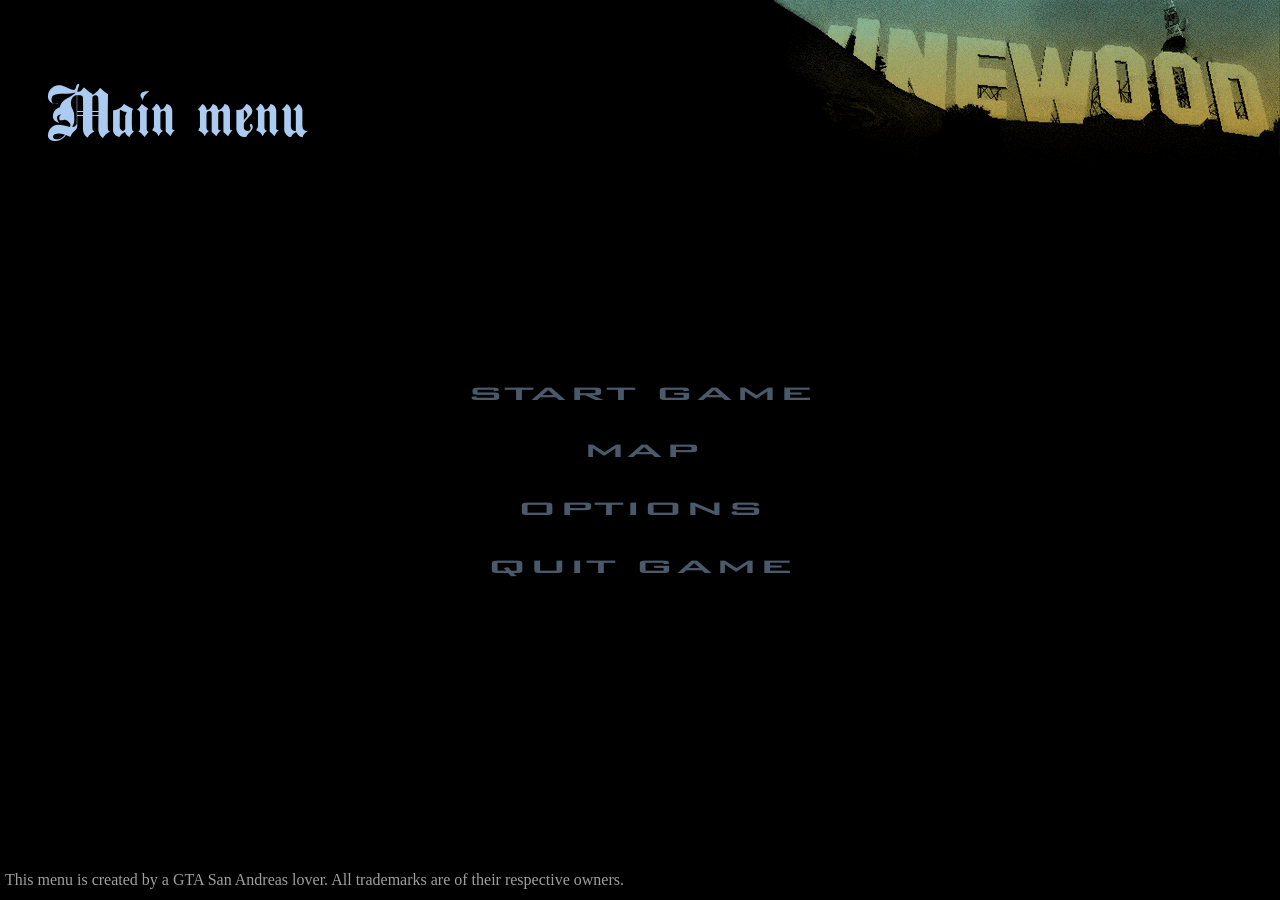
==== index.html @ 767e9272 "Add files via upload" ====
<!DOCTYPE html>
<html lang="en">
<head>
	<meta charset="UTF-8">
	<meta http-equiv="X-UA-Compatible" content="IE=edge">
	<meta name="viewport" content="width=device-width, initial-scale=1.0">
	<title>GTA SA Menu - Main menu</title>
	<link rel="icon" type="image/png" sizes="32x32" href="./images/favicon-32x32.png">
	<link rel="icon" type="image/png" sizes="96x96" href="./images/favicon-96x96.png">
	<link rel="icon" type="image/png" sizes="16x16" href="./images/favicon-16x16.png">
	<meta name="description" content="GTA SA Menu - Main menu">
	<meta name="keywords" content="html, css, gta, san andreas, menu, web">
	<meta property="og:type" content="website">
	<meta property="og:title" content="Simple GTA San Andreas Menu">

	<link rel="stylesheet" href="./fonts/myfonts.min.css">
	<link rel="stylesheet" href="./css/normalize.min.css">
	<link rel="stylesheet" href="./css/gtasamenu.min.css">
</head>
<body class="container">
	<header class="menu-header">
		<h1 class="menu-title">Main menu</h1>
		<div style="background-image: url('./images/back8.png');" class="menu-image"></div>
	</header>
	<main class="menu-content">
		<ul class="menu-container">
			<li class="menu-option"><a href="./game.html">start game</li>
			<li class="menu-option"><a href="./map.html">map</li>
			<li class="menu-option"><a href="./options.html">options</a></li>
			<li class="menu-option"><a href="./quitgame.html">quit game</a></li>
		</ul>		
	</main>
	<footer class="menu-footer">
		<p class="menu-footer-message">This menu is created by a GTA San Andreas lover. All trademarks are of their respective owners.</p>
	</footer>
	<script src="./js/gtasamenu.min.js"></script>
</body>
</html>
---- fonts/myfonts.min.css ----
@font-face{font-family:Beckett;src:url(Beckett/Beckett.eot);src:url(Beckett/Beckett.eot?#iefix) format('embedded-opentype'),url(Beckett/Beckett.woff2) format('woff2'),url(Beckett/Beckett.woff) format('woff'),url(Beckett/Beckett.ttf) format('truetype'),url(Beckett/Beckett.svg#Beckett) format('svg');font-weight:100;font-style:normal;font-display:swap}@font-face{font-family:BankGothic;src:url(BankGothic/BankGothicBold.eot);src:url(BankGothic/BankGothicBold.eot?#iefix) format('embedded-opentype'),url(BankGothic/BankGothicBold.woff2) format('woff2'),url(BankGothic/BankGothicBold.woff) format('woff'),url(BankGothic/BankGothicBold.svg#BankGothicBold) format('svg');font-weight:700;font-style:normal;font-display:swap}@font-face{font-family:Futura;src:url(Futura/Futura-Bold.eot);src:url(Futura/Futura-Bold.eot?#iefix) format('embedded-opentype'),url(Futura/Futura-Bold.woff2) format('woff2'),url(Futura/Futura-Bold.woff) format('woff'),url(Futura/Futura-Bold.ttf) format('truetype'),url(Futura/Futura-Bold.svg#Futura-Bold) format('svg');font-weight:700;font-style:normal;font-display:swap}@font-face{font-family:'Pricedown Bl';src:url(Pricedown/PricedownBl-Regular.eot);src:url(Pricedown/PricedownBl-Regular.eot?#iefix) format('embedded-opentype'),url(Pricedown/PricedownBl-Regular.woff2) format('woff2'),url(Pricedown/PricedownBl-Regular.woff) format('woff'),url(Pricedown/PricedownBl-Regular.ttf) format('truetype'),url(Pricedown/PricedownBl-Regular.svg#PricedownBl-Regular) format('svg');font-weight:900;font-style:normal;font-display:swap}
---- css/gtasamenu.min.css ----
.container{font-size:16px;overflow:hidden;color:#fff;background-color:#000;cursor:url(../images/mouse.png),auto;width:100vw;height:100vh;display:grid;grid-template-columns:repeat(3,1fr);grid-template-rows:.8fr 1.6fr .6fr;grid-template-areas:"header header header" "content content content" "footer footer footer"}.container--map{grid-template-rows:.1fr 1fr .2fr}.menu-image{position:absolute;top:0;right:0;width:512px;height:512px;background-repeat:no-repeat}.menu-header{grid-area:header;height:100%;display:flex;justify-content:center;flex-direction:column}.menu-content{grid-area:content}.menu-footer{grid-area:footer}.menu-content--map{background-image:url(../images/map.png);background-repeat:no-repeat;background-size:100%;margin:0 84px;border:4px #7c7b7b solid;display:flex;flex-wrap:wrap;flex-direction:row}.menu-map--message{text-transform:uppercase;font-size:16px;font-family:BankGothic;bottom:60px;right:80px;position:absolute}.menu-map--legend{display:flex;flex:1 0 50%;margin:40px 60px;background:rgba(0,0,0,.7)}.menu-map--legend-title{height:-moz-fit-content;height:fit-content;margin:0;font-family:Beckett,Verdana;font-weight:400;font-style:normal;font-size:40px;position:absolute;margin-left:80px;margin-top:20px;text-shadow:-2px 0 #000,0 2px #000,2px 0 #000,0 -2px #000}.menu-map--legend-items{margin-top:30px;width:100%;display:flex;list-style:none;flex-direction:column}.menu-map--legend-item{margin-top:6px;display:flex;color:#accbf1;font-size:20px;font-family:BankGothic;text-transform:uppercase;text-shadow:-1px 0 #000,0 1px #000,1px 0 #000,0 -1px #000}.menu-map-legend-icon{margin-right:6px;width:24px}.menu-map--city{filter:blur(.5px);font-family:'Pricedown Bl';font-size:40px;width:100%;display:flex;justify-content:flex-end;align-items:flex-end;margin-bottom:30px;margin-right:80px;text-shadow:-2px 0 #000,0 2px #000,2px 0 #000,0 -2px #000}.menu-title{width:-moz-fit-content;width:fit-content;padding-left:3rem;margin:0;font-family:Beckett,Verdana;font-weight:400;font-style:normal;font-size:4.5rem;color:#accbf1}.menu-subtitle{padding-left:6rem;font-family:Futura,Arial,Helvetica,sans-serif;letter-spacing:1px;font-size:1.5em;color:#4a5a6b}.menu-container{margin:0;padding:0;width:100%;list-style:none;height:100%;display:flex;flex-direction:column;justify-content:center}.menu-container--game{padding-left:100px;justify-content:flex-start}.menu-container--options{width:50%;height:80%}.menu-container--language{justify-content:flex-start}.menu-option{align-self:center;margin:15px;color:#4a5a6b;transform:scale(2,1);font-size:24px;font-family:BankGothic;position:relative;text-transform:uppercase}.menu-option>a{width:-moz-fit-content;width:fit-content;text-decoration:none;color:#4a5a6b;cursor:url(../images/mouse.png),auto}.menu-option>a:hover{color:#98b3d5}.menu-option>a:hover::before{position:absolute;content:"";left:-30px;width:90px;height:90px;background-size:24px 60px;background-repeat:no-repeat;background-image:url(../images/arrow.png)}.menu-option--game{align-self:flex-start;transform:scale(1,1);font-size:36px;letter-spacing:1.5px;margin:8px 15px}.menu-option--game>a:hover::before{left:-40px;background-size:36px 70px}.menu-option--back{bottom:40px;right:80px;position:absolute}.menu-option--back-left{position:absolute;left:100px;bottom:40px}.menu-option--datagame{width:80%;text-shadow:-2px 0 #000,0 2px #000,2px 0 #000,0 -2px #000;margin:2px 15px;transform:scale(1,1);letter-spacing:1.2px}.menu-option--datagame-left{width:40%;display:inline-flex}.menu-option--datagame-right{width:60%;display:inline-flex;justify-content:flex-end}.menu-option--datagame-blank{text-align:center}.menu-option--datagame-blank>a{width:100%;display:block}.menu-option--language{margin:10px 15px}.menu-footer-message{color:rgba(255,255,255,.623);padding:0 5px;height:85%;display:flex;align-items:flex-end}.menu-disable{display:none}
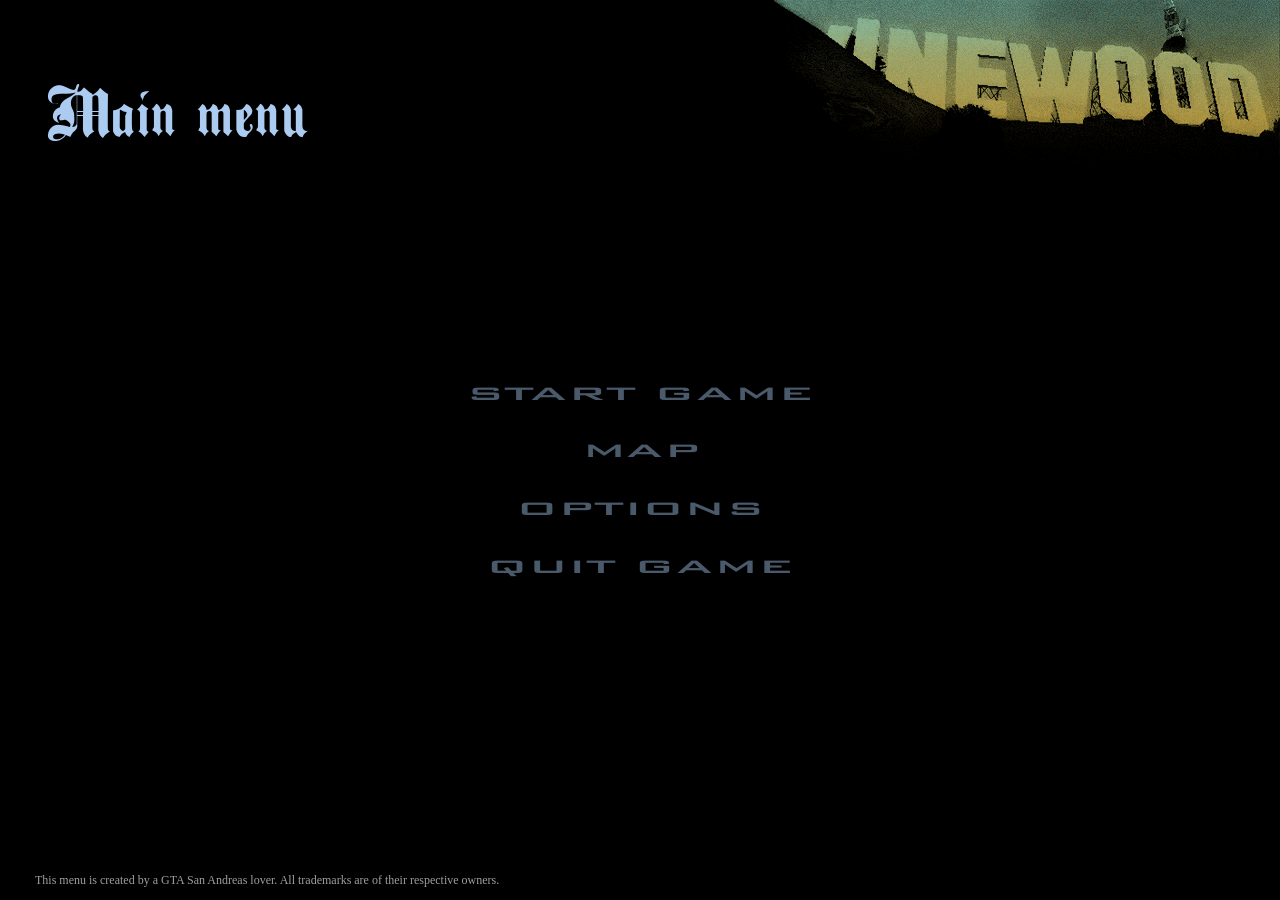
==== commit d220046a: "Add files via upload" ====
--- a/index.html
+++ b/index.html
@@ -24,8 +24,8 @@
 	</header>
 	<main class="menu-content">
 		<ul class="menu-container">
-			<li class="menu-option"><a href="./game.html">start game</li>
-			<li class="menu-option"><a href="./map.html">map</li>
+			<li class="menu-option"><a href="./game.html">start game</a></li>
+			<li class="menu-option"><a href="./map.html">map</a></li>
 			<li class="menu-option"><a href="./options.html">options</a></li>
 			<li class="menu-option"><a href="./quitgame.html">quit game</a></li>
 		</ul>		
--- a/fonts/myfonts.min.css
+++ b/fonts/myfonts.min.css
@@ -1 +1 @@
-@font-face{font-family:Beckett;src:url(Beckett/Beckett.eot);src:url(Beckett/Beckett.eot?#iefix) format('embedded-opentype'),url(Beckett/Beckett.woff2) format('woff2'),url(Beckett/Beckett.woff) format('woff'),url(Beckett/Beckett.ttf) format('truetype'),url(Beckett/Beckett.svg#Beckett) format('svg');font-weight:100;font-style:normal;font-display:swap}@font-face{font-family:BankGothic;src:url(BankGothic/BankGothicBold.eot);src:url(BankGothic/BankGothicBold.eot?#iefix) format('embedded-opentype'),url(BankGothic/BankGothicBold.woff2) format('woff2'),url(BankGothic/BankGothicBold.woff) format('woff'),url(BankGothic/BankGothicBold.svg#BankGothicBold) format('svg');font-weight:700;font-style:normal;font-display:swap}@font-face{font-family:Futura;src:url(Futura/Futura-Bold.eot);src:url(Futura/Futura-Bold.eot?#iefix) format('embedded-opentype'),url(Futura/Futura-Bold.woff2) format('woff2'),url(Futura/Futura-Bold.woff) format('woff'),url(Futura/Futura-Bold.ttf) format('truetype'),url(Futura/Futura-Bold.svg#Futura-Bold) format('svg');font-weight:700;font-style:normal;font-display:swap}@font-face{font-family:'Pricedown Bl';src:url(Pricedown/PricedownBl-Regular.eot);src:url(Pricedown/PricedownBl-Regular.eot?#iefix) format('embedded-opentype'),url(Pricedown/PricedownBl-Regular.woff2) format('woff2'),url(Pricedown/PricedownBl-Regular.woff) format('woff'),url(Pricedown/PricedownBl-Regular.ttf) format('truetype'),url(Pricedown/PricedownBl-Regular.svg#PricedownBl-Regular) format('svg');font-weight:900;font-style:normal;font-display:swap}+@font-face{font-family:Beckett;src:url(Beckett/Beckett.eot);src:url(Beckett/Beckett.eot?#iefix) format('embedded-opentype'),url(Beckett/Beckett.woff2) format('woff2'),url(Beckett/Beckett.woff) format('woff'),url(Beckett/Beckett.TTF) format('truetype'),url(Beckett/Beckett.svg#Beckett) format('svg');font-weight:100;font-style:normal;font-display:swap}@font-face{font-family:BankGothic;src:url(BankGothic/BankGothicBold.eot);src:url(BankGothic/BankGothicBold.eot?#iefix) format('embedded-opentype'),url(BankGothic/BankGothicBold.woff2) format('woff2'),url(BankGothic/BankGothicBold.woff) format('woff'),url(BankGothic/BankGothicBold.svg#BankGothicBold) format('svg');font-weight:700;font-style:normal;font-display:swap}@font-face{font-family:Futura;src:url(Futura/Futura-Bold.eot);src:url(Futura/Futura-Bold.eot?#iefix) format('embedded-opentype'),url(Futura/Futura-Bold.woff2) format('woff2'),url(Futura/Futura-Bold.woff) format('woff'),url(Futura/Futura-Bold.ttf) format('truetype'),url(Futura/Futura-Bold.svg#Futura-Bold) format('svg');font-weight:700;font-style:normal;font-display:swap}@font-face{font-family:'Pricedown Bl';src:url(Pricedown/PricedownBl-Regular.eot);src:url(Pricedown/PricedownBl-Regular.eot?#iefix) format('embedded-opentype'),url(Pricedown/PricedownBl-Regular.woff2) format('woff2'),url(Pricedown/PricedownBl-Regular.woff) format('woff'),url(Pricedown/PricedownBl-Regular.ttf) format('truetype'),url(Pricedown/PricedownBl-Regular.svg#PricedownBl-Regular) format('svg');font-weight:900;font-style:normal;font-display:swap}
--- a/css/gtasamenu.min.css
+++ b/css/gtasamenu.min.css
@@ -1 +1,320 @@
-.container{font-size:16px;overflow:hidden;color:#fff;background-color:#000;cursor:url(../images/mouse.png),auto;width:100vw;height:100vh;display:grid;grid-template-columns:repeat(3,1fr);grid-template-rows:.8fr 1.6fr .6fr;grid-template-areas:"header header header" "content content content" "footer footer footer"}.container--map{grid-template-rows:.1fr 1fr .2fr}.menu-image{position:absolute;top:0;right:0;width:512px;height:512px;background-repeat:no-repeat}.menu-header{grid-area:header;height:100%;display:flex;justify-content:center;flex-direction:column}.menu-content{grid-area:content}.menu-footer{grid-area:footer}.menu-content--map{background-image:url(../images/map.png);background-repeat:no-repeat;background-size:100%;margin:0 84px;border:4px #7c7b7b solid;display:flex;flex-wrap:wrap;flex-direction:row}.menu-map--message{text-transform:uppercase;font-size:16px;font-family:BankGothic;bottom:60px;right:80px;position:absolute}.menu-map--legend{display:flex;flex:1 0 50%;margin:40px 60px;background:rgba(0,0,0,.7)}.menu-map--legend-title{height:-moz-fit-content;height:fit-content;margin:0;font-family:Beckett,Verdana;font-weight:400;font-style:normal;font-size:40px;position:absolute;margin-left:80px;margin-top:20px;text-shadow:-2px 0 #000,0 2px #000,2px 0 #000,0 -2px #000}.menu-map--legend-items{margin-top:30px;width:100%;display:flex;list-style:none;flex-direction:column}.menu-map--legend-item{margin-top:6px;display:flex;color:#accbf1;font-size:20px;font-family:BankGothic;text-transform:uppercase;text-shadow:-1px 0 #000,0 1px #000,1px 0 #000,0 -1px #000}.menu-map-legend-icon{margin-right:6px;width:24px}.menu-map--city{filter:blur(.5px);font-family:'Pricedown Bl';font-size:40px;width:100%;display:flex;justify-content:flex-end;align-items:flex-end;margin-bottom:30px;margin-right:80px;text-shadow:-2px 0 #000,0 2px #000,2px 0 #000,0 -2px #000}.menu-title{width:-moz-fit-content;width:fit-content;padding-left:3rem;margin:0;font-family:Beckett,Verdana;font-weight:400;font-style:normal;font-size:4.5rem;color:#accbf1}.menu-subtitle{padding-left:6rem;font-family:Futura,Arial,Helvetica,sans-serif;letter-spacing:1px;font-size:1.5em;color:#4a5a6b}.menu-container{margin:0;padding:0;width:100%;list-style:none;height:100%;display:flex;flex-direction:column;justify-content:center}.menu-container--game{padding-left:100px;justify-content:flex-start}.menu-container--options{width:50%;height:80%}.menu-container--language{justify-content:flex-start}.menu-option{align-self:center;margin:15px;color:#4a5a6b;transform:scale(2,1);font-size:24px;font-family:BankGothic;position:relative;text-transform:uppercase}.menu-option>a{width:-moz-fit-content;width:fit-content;text-decoration:none;color:#4a5a6b;cursor:url(../images/mouse.png),auto}.menu-option>a:hover{color:#98b3d5}.menu-option>a:hover::before{position:absolute;content:"";left:-30px;width:90px;height:90px;background-size:24px 60px;background-repeat:no-repeat;background-image:url(../images/arrow.png)}.menu-option--game{align-self:flex-start;transform:scale(1,1);font-size:36px;letter-spacing:1.5px;margin:8px 15px}.menu-option--game>a:hover::before{left:-40px;background-size:36px 70px}.menu-option--back{bottom:40px;right:80px;position:absolute}.menu-option--back-left{position:absolute;left:100px;bottom:40px}.menu-option--datagame{width:80%;text-shadow:-2px 0 #000,0 2px #000,2px 0 #000,0 -2px #000;margin:2px 15px;transform:scale(1,1);letter-spacing:1.2px}.menu-option--datagame-left{width:40%;display:inline-flex}.menu-option--datagame-right{width:60%;display:inline-flex;justify-content:flex-end}.menu-option--datagame-blank{text-align:center}.menu-option--datagame-blank>a{width:100%;display:block}.menu-option--language{margin:10px 15px}.menu-footer-message{color:rgba(255,255,255,.623);padding:0 5px;height:85%;display:flex;align-items:flex-end}.menu-disable{display:none}+.container {
+	font-size: 16px;
+	overflow: hidden;
+	color: #fff;
+	background-color: #000;
+	cursor: url("../images/mouse.png"), auto;
+	width: 100vw;
+	height: 100vh;
+	display: grid;
+	grid-template-columns: repeat(3, 1fr);
+	grid-template-rows: 0.8fr 1.6fr 0.6fr;
+	
+	grid-template-areas: "header header header"
+						"content content content"
+						"footer footer footer";
+}
+
+.container--map {
+	grid-template-rows: 0.1fr 1fr 0.2fr;
+}
+
+/* Splash Background */
+.menu-image {
+	position: absolute;
+	top: 0px;
+	right: 0px;
+	width: 512px;
+	height: 512px;
+	background-repeat: no-repeat;
+}
+
+/* My CSS Grid Classes */
+.menu-header {
+	grid-area: header;
+	height: 100%;
+	display: flex;
+	justify-content: center;
+	flex-direction: column;
+}
+
+.menu-content {
+	grid-area: content;
+}
+
+.menu-footer {
+	grid-area: footer;
+}
+
+/* Map */
+.menu-content--map {
+	background-image: url("../images/map.png") ;
+	background-repeat: no-repeat;
+	background-size: 100%;
+	margin: 0px 84px;
+	border: 4px rgb(124, 123, 123) solid;
+	display: flex;
+	flex-wrap: wrap;
+	flex-direction: row;
+}
+
+.menu-map--message {
+	text-transform: uppercase;
+	font-size: 16px;
+	font-family: BankGothic;
+	bottom: 60px;
+	right: 80px;
+	position: absolute;	
+}
+
+.menu-map--legend {
+	display: flex;
+	flex: 1 0 50%;
+	margin: 40px 60px;
+	background: rgba(0, 0, 0, .7);
+}
+
+.menu-map--legend-title {
+	height: -moz-fit-content;
+	height: fit-content;
+	margin: 0px;
+	font-family: Beckett, Verdana;
+	font-weight: 400;
+	font-style: normal;
+	font-size: 40px;
+	position: absolute;
+	margin-left: 80px;
+	margin-top: 20px;
+	text-shadow: -2px 0 #000, 0 2px #000, 2px 0 #000, 0 -2px #000;
+}
+
+.menu-map--legend-items {
+	margin-top: 30px;
+	width: 100%;
+	display: flex;
+	list-style: none;
+	flex-direction: column;
+}
+
+.menu-map--legend-item {
+	margin-top: 6px;
+	display: flex;
+	color: rgb(172, 203, 241);
+	font-size: 20px;
+	font-family: BankGothic;
+	text-transform: uppercase;
+	text-shadow: -1px 0 #000, 0 1px #000, 1px 0 #000, 0 -1px #000;
+}
+
+.menu-map-legend-icon {
+	margin-right: 6px;
+	width: 24px;
+}
+
+.menu-map--city {
+	filter: blur(0.5px);
+    font-family: 'Pricedown Bl';
+	font-size: 40px;
+	width: 100%;
+	display: flex;
+	justify-content: flex-end;
+	align-items: flex-end;
+	margin-bottom: 30px;
+	margin-right: 80px;	
+	text-shadow: -2px 0 #000, 0 2px #000, 2px 0 #000, 0 -2px #000;
+}
+
+/* Header */
+.menu-title {
+	width: -moz-fit-content;
+	width: fit-content;
+	padding-left: 3rem;
+	margin: 0;
+	font-family: Beckett, Verdana;
+	font-weight: 400;
+	font-style: normal;
+	font-size: 4.5rem;
+	color: rgb(172, 203, 241);
+}
+
+.menu-subtitle {
+	padding-left: 6rem;
+	font-family: Futura, Arial, Helvetica, sans-serif;
+	letter-spacing: 1px;
+	font-size: 1.5em;
+	color:rgb(74, 90, 107);
+}
+
+/* Menu container */
+.menu-container {
+	margin: 0px;
+	padding: 0px;
+	width: 100%;
+	list-style: none;
+	height: 100%;
+	display: flex;
+	flex-direction: column;
+	justify-content: center;
+}
+
+/* Menu container fixes */
+.menu-container--game {
+	padding-left: 100px;
+	justify-content: flex-start;
+}
+
+.menu-container--options {
+	width: 50%;
+	height: 80%;
+}
+
+.menu-container--language {
+	justify-content: flex-start;
+}
+
+/* Menu option */
+.menu-option {
+	align-self: center;
+	margin: 15px;
+	color: rgb(74, 90, 107);
+	transform: scale(2,1);
+	font-size: 24px;
+	font-family: BankGothic;
+	position: relative;
+	text-transform: uppercase;
+}
+
+.menu-option > a {
+	width: -moz-fit-content;
+	width: fit-content;
+	text-decoration: none;	
+	color: rgb(74, 90, 107);
+	cursor: url("../images/mouse.png"), auto;
+}
+
+.menu-option > a:hover {
+	color: rgb(152, 179, 213);
+}
+
+.menu-option > a:hover::before {
+	position: absolute;
+	content: "";
+	left: -30px;
+	width: 90px;
+	height: 90px;
+	background-size: 24px 60px;
+	background-repeat: no-repeat;
+	background-image: url('../images/arrow.png');
+}
+
+/* Menu option fixes */
+.menu-option--game {
+	align-self: flex-start;
+	transform: scale(1, 1);
+	font-size: 36px;
+	letter-spacing: 1.5px;
+	margin: 8px 15px;
+}
+
+.menu-option--game > a:hover::before {
+	left: -40px;
+	background-size: 36px 70px;
+}
+
+.menu-option--back {
+	bottom: 40px;
+	right: 80px;
+	position: absolute;
+}
+
+.menu-option--back-left {
+	position: absolute;
+	left: 100px;
+	bottom: 40px;
+}
+
+.menu-option--datagame {
+	width: 80%;
+	text-shadow: -2px 0 black, 0 2px black, 2px 0 black, 0 -2px black;
+	margin: 2px 15px;
+	transform: scale(1, 1);
+	letter-spacing: 1.2px;
+}
+
+.menu-option--datagame-left {
+	width: 40%;
+	display: inline-flex;
+}
+
+.menu-option--datagame-right {
+	width: 60%;
+	display: inline-flex;
+	justify-content: flex-end;
+}
+
+.menu-option--datagame-blank {
+	text-align: center;
+}
+
+.menu-option--datagame-blank > a {
+	width: 100%;
+	display: block;
+}
+
+.menu-option--language {
+	margin: 10px 15px;
+}
+
+/* Footer */
+.menu-footer-message {
+	color: rgba(255, 255, 255, 0.623);
+	padding: 0px 5px;
+	height: 85%;
+	display: flex;
+	align-items: flex-end;
+}
+
+.menu-disable {
+	display: none;
+}
+
+/* Layout and accessibility fixes */
+*, *::before, *::after { box-sizing: border-box; }
+.container { width: 100%; height: auto; min-height: 100vh; min-height: 100dvh; overflow: auto; position: relative; grid-template-rows: minmax(130px, .8fr) minmax(min-content, 1.6fr) minmax(90px, .6fr); }
+.menu-image { pointer-events: none; z-index: 0; width: min(512px, 65vw); height: min(512px, 65vw); background-size: contain; background-position: top right; }
+.menu-title, .menu-subtitle, .menu-content, .menu-footer { position: relative; z-index: 1; }
+.menu-content { min-width: 0; }
+.menu-container--game { width: 100%; }
+.menu-option > a:focus-visible { color: rgb(152,179,213); outline: 2px solid currentColor; outline-offset: 4px; }
+.menu-option > a[aria-disabled=true] { opacity: .65; cursor: not-allowed; }
+.menu-option > a[aria-disabled=true]:hover::before { display: none; }
+.menu-option--datagame > a { display: flex; width: 100%; gap: 8px; justify-content: space-between; }
+.menu-option--datagame-right { text-align: right; }
+.menu-footer { display: flex; flex-direction: column; align-items: flex-end; justify-content: flex-end; padding: 12px 30px; gap: 12px; }
+.menu-option--back, .menu-option--back-left { position: static; align-self: flex-end; margin: 8px 20px; }
+.menu-footer-message { height: auto; margin: 0; align-self: flex-start; font-size: 12px; }
+.container--map { grid-template-rows: 20px minmax(350px,1fr) auto; }
+.menu-content--map { background-size: contain; background-position: center; margin: 0 clamp(12px,5vw,84px); min-height: 60vh; position: relative; display: grid; grid-template: 1fr / 1fr; }
+.menu-map--legend, .menu-map--city { grid-area: 1 / 1; }
+.menu-map--legend { z-index: 2; margin: 35px 15px 15px; overflow: auto; }
+.menu-map--legend-title { z-index: 3; margin: 0 0 0 20px; font-size: 30px; }
+.menu-map--legend-items { padding: 12px; margin: 0; }
+.menu-map--city { margin: 0; padding: 20px; }
+.menu-map--message { position: static; text-align: right; }
+#legend-toggle { color: inherit; background: #222; border: 1px solid #8399b5; padding: 6px 12px; cursor: pointer; }
+@media (max-width: 700px) {
+ .menu-title { font-size: clamp(2.5rem, 10vw, 4rem); padding-left: 20px; }
+ .menu-subtitle { padding-left: 25px; font-size: 1rem; }
+ .menu-image { opacity: .45; }
+ .menu-option { transform: none; font-size: clamp(18px, 5vw, 24px); }
+ .menu-option--game { font-size: 24px; }
+ .menu-container--game { padding-left: 20px; }
+ .menu-container--options { width: 100%; height: auto; }
+ .menu-option--datagame { width: 94%; font-size: 16px; }
+ .menu-option--datagame-left, .menu-option--datagame-right { width: auto; }
+ .menu-map--legend { flex-direction: column; }
+ .menu-map--legend-item { font-size: 14px; }
+ .menu-map--legend-icon { width: 18px; height: 18px; }
+ .menu-footer { padding: 12px; }
+}
+.menu-disable { display: none; }
